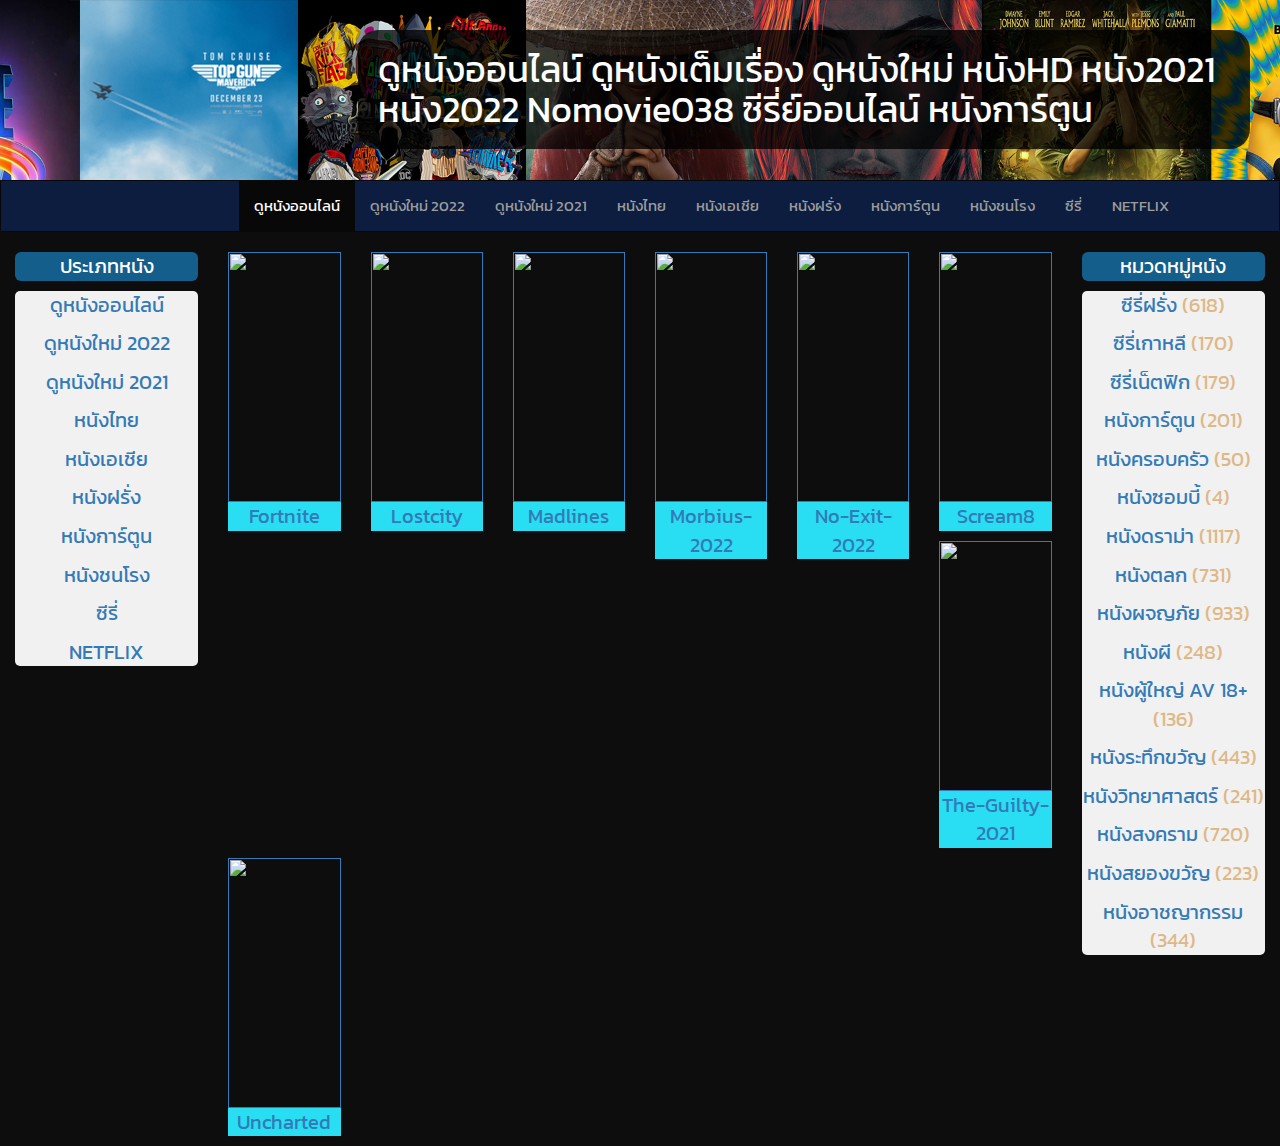
==== index.html @ 9a9e9bfe "first commit" ====
<!DOCTYPE html>
<html lang="en">

<head>
  <title>Nomovie038</title>
  <meta charset="utf-8">
  <meta name="viewport" content="width=device-width, initial-scale=1">
  <!-- <link rel="stylesheet" href="https://maxcdn.bootstrapcdn.com/bootstrap/3.4.1/css/bootstrap.min.css"> -->
  <link href="css/custom.css" media="all" type="text/css" rel="stylesheet">
  <link href="css/bootstrap.css" media="all" type="text/css" rel="stylesheet">
  <link rel="preconnect" href="https://fonts.googleapis.com">
  <link rel="preconnect" href="https://fonts.gstatic.com" crossorigin>
  <link href="https://fonts.googleapis.com/css2?family=Kanit:wght@300&display=swap" rel="stylesheet">
  <script src="https://ajax.googleapis.com/ajax/libs/jquery/3.6.0/jquery.min.js"></script>
  <script src="https://maxcdn.bootstrapcdn.com/bootstrap/3.4.1/js/bootstrap.min.js"></script>
</head>

<body>

  <div class="header-image">
    <div class="row">
      <div class="col-sm-3" style="text-align:right; ">
        <a href="">
          <img style="margin: 30px ;" src="../Nomovie038/img/logo.png" width="40%" alt="">
        </a>
      </div>
      <div class="col-sm-9">
        <h1 class="header-text">
          ดูหนังออนไลน์ ดูหนังเต็มเรื่อง ดูหนังใหม่ หนังHD หนัง2021 หนัง2022
          Nomovie038 ซีรี่ย์ออนไลน์ หนังการ์ตูน
        </h1>
      </div>



    </div>


  </div>

  <nav class="navbar navbar-inverse">
    <div class="container-fluid" style="background-color: #0c1d40 ;">
      <div class="collapse navbar-collapse" id="myNavbar">
        <div class="row">
          <div class="col-sm-2 sidenav" style="background-color: transparent"></div>
          <div class="col-sm-10 sidenav" style="background-color: transparent">
            <ul class="nav navbar-nav">
              <li class="active"><a href="/index.html">ดูหนังออนไลน์</a></li>
              <li><a href="">ดูหนังใหม่ 2022</a></li>
              <li><a href="">ดูหนังใหม่ 2021</a></li>
              <li><a href="">หนังไทย</a></li>
              <li><a href="">หนังเอเชีย</a></li>
              <li><a href="">หนังฝรั่ง</a></li>
              <li><a href="">หนังการ์ตูน</a></li>
              <li><a href="">หนังชนโรง</a></li>
              <li><a href="">ซีรี่</a></li>
              <li><a href="">NETFLIX</a></li>
            </ul>
          </div>
          <!-- <div class="col-sm-2 sidenav">test</div> -->
        </div>

      </div>
    </div>
  </nav>

  <div class="container-fluid text-center">
    <div class="row content">
      <div class="col-sm-2 sidenav">
        <div style="background-color: #145e8c; border-radius: 6px; color: white;">
          <p>ประเภทหนัง</p>
        </div>
        <div class="sidenav-body">
          <p><a href="/index.html">ดูหนังออนไลน์</a></p>
          <p><a href="">ดูหนังใหม่ 2022</a></p>
          <p><a href="">ดูหนังใหม่ 2021</a></p>
          <p><a href="">หนังไทย</a></p>
          <p><a href="">หนังเอเชีย</a></p>
          <p><a href="">หนังฝรั่ง</a></p>
          <p><a href="">หนังการ์ตูน</a></p>
          <p><a href="">หนังชนโรง</a></p>
          <p><a href="">ซีรี่</a></p>
          <p><a href="">NETFLIX</a></p>
        </div>

      </div>
      <div class="col-sm-8 text-left">
        <div class="row">
          <div class="col-md-2">
            <div class="card" style="border-radius: 10% ; ">
              <a href="">
                <div class="card-body">
                  <img class="img-movie" height="250" width="125" src="../Nomovie038/img/Fortnite.webp" alt="">
                </div>
                <div class="card-footer">
                  <p class="text-center movie-name">Fortnite</p>
                </div>
              </a>

            </div>
          </div>
          <div class="col-md-2">
            <div class="card" style="border-radius: 10% ; ">
              <a href="">
                <div class="card-body">
                  <img class="img-movie" height="250" src="../Nomovie038/img/lostcity.jpg" alt="">
                </div>
                <div class="card-footer">
                  <p class="text-center movie-name">Lostcity</p>
                </div>
              </a>

            </div>
          </div>
          <div class="col-md-2">
            <div class="card" style="border-radius: 10% ; ">
              <a href="">
                <div class="card-body">
                <img class="img-movie" height="250" src="../Nomovie038/img/madlines.jpg" alt="">
              </div>
              <div class="card-footer">
                <p class="text-center movie-name">Madlines</p>
              </div>
              </a>
              
            </div>
          </div>
          <div class="col-md-2">
            <div class="card" style="border-radius: 10% ; ">
              <a href="">
                <div class="card-body">
                <img class="img-movie" height="250" src="../Nomovie038/img/Morbius-2022.jpeg" alt="">
              </div>
              <div class="card-footer">
                <p class="text-center movie-name">Morbius-2022</p>
              </div>
              </a>
              
            </div>
          </div>
          <div class="col-md-2">
            <div class="card" style="border-radius: 10% ; ">
              <a href="">
                <div class="card-body">
                <img class="img-movie" height="250" src="../Nomovie038/img/No-Exit-2022.jpeg" alt="">
              </div>
              <div class="card-footer">
                <p class="text-center movie-name">No-Exit-2022</p>
              </div>
              </a>
              
            </div>
          </div>
          <div class="col-md-2">
            <div class="card" style="border-radius: 10% ; ">
              <a href="">
                <div class="card-body">
                <img class="img-movie" height="250" src="../Nomovie038/img/scream8.jpeg" alt="">
              </div>
              <div class="card-footer">
                <p class="text-center movie-name">Scream8</p>
              </div>
              </a>
              
            </div>
          </div>
          <div class="col-md-2">
            <div class="card" style="border-radius: 10% ; ">
              <a href="">
                <div class="card-body">
                <img class="img-movie" height="250" src="../Nomovie038/img/The-Guilty-2021.png" alt="">
              </div>
              <div class="card-footer">
                <p class="text-center movie-name">The-Guilty-2021</p>
              </div>
              </a>
              
            </div>
          </div>
          <div class="col-md-2">
            <div class="card" style="border-radius: 10% ; ">
              <a href="">
                <div class="card-body">
                <img class="img-movie" height="250" src="../Nomovie038/img/uncharted.jpeg" alt="">
              </div>
              <div class="card-footer">
                <p class="text-center movie-name">Uncharted</p>
              </div>
              </a>
              
            </div>
          </div>
        </div>

        <!-- <h1>Welcome</h1>
        <p>Lorem ipsum dolor sit amet, consectetur adipiscing elit, sed do eiusmod tempor incididunt ut labore et dolore
          magna aliqua. Ut enim ad minim veniam, quis nostrud exercitation ullamco laboris nisi ut aliquip ex ea commodo
          consequat. Excepteur sint occaecat cupidatat non proident, sunt in culpa qui officia deserunt mollit anim id
          est laborum consectetur adipiscing elit, sed do eiusmod tempor incididunt ut labore et dolore magna aliqua. Ut
          enim ad minim veniam, quis nostrud exercitation ullamco laboris nisi ut aliquip ex ea commodo consequat.</p>
        <hr>
        <h3>Test</h3>
        <p>Lorem ipsum...</p> -->
      </div>
      <div class="col-sm-2 sidenav">
        <div style="background-color: #145e8c; border-radius: 6px; color: white;">
          <p>หมวดหมู่หนัง</p>
        </div>
        <div class="sidenav-body">
          <p><a href="">ซีรี่ฝรั่ง</a> <a class="cat-number">(618)</a></p>
          <p><a href="">ซีรี่เกาหลี</a> <a class="cat-number">(170)</a></p>
          <p><a href="">ซีรี่เน็ตฟิก</a> <a class="cat-number">(179)</a></p>
          <p><a href="">หนังการ์ตูน</a> <a class="cat-number">(201)</a></p>
          <p><a href="">หนังครอบครัว</a> <a class="cat-number">(50)</a></p>
          <p><a href="">หนังซอมบี้</a> <a class="cat-number">(4)</a></p>
          <p><a href="">หนังดราม่า</a> <a class="cat-number">(1117)</a></p>
          <p><a href="">หนังตลก</a> <a class="cat-number">(731)</a></p>
          <p><a href="">หนังผจญภัย</a> <a class="cat-number">(933)</a></p>
          <p><a href="">หนังผี</a> <a class="cat-number">(248)</a></p>
          <p><a href="">หนังผู้ใหญ่ AV 18+</a> <a class="cat-number">(136)</a></p>
          <p><a href="">หนังระทึกขวัญ</a> <a class="cat-number">(443)</a></p>
          <p><a href="">หนังวิทยาศาสตร์</a> <a class="cat-number">(241)</a></p>
          <p><a href="">หนังสงคราม</a> <a class="cat-number">(720)</a></p>
          <p><a href="">หนังสยองขวัญ</a> <a class="cat-number">(223)</a></p>
          <p><a href="">หนังอาชญากรรม</a> <a class="cat-number">(344)</a></p>
        </div>
      </div>
    </div>
  </div>

  <!-- <footer class="container-fluid text-center">
    <p>Footer Text</p>
  </footer> -->

</body>

</html>
---- css/custom.css ----
/* Remove the navbar's default margin-bottom and rounded borders */
body {
    font-family: 'Kanit', sans-serif;
    background-color: #0d0d0d !important;
}

.header-text{
    color: #fff;
    background-color: #000000c2;
    border-radius: 20px;
    margin: 30px;
    padding: 20px;
    font-weight: 400;
}

.navbar{
    margin-bottom: 0;
    border-radius: 20;
    font-size: 15px;
}

.header-image {
    height: 180px;
    background-image: url('../img/bgheader.jpeg');
    background-repeat: no-repeat;
    background-size: cover;
    padding-left: 0 !important;
    padding-right: 0 !important;

}

.img-movie{
    width: 100%;
    /* height: -webkit-fill-available; */
}

.movie-name{
    background-color: #29DEF2;
}

/* Set height of the grid so .sidenav can be 100% (adjust as needed) */
.row.content {
    height: 768px
}

/* Set gray background color and 100% height */
.sidenav {
    /* padding-top: 20px; */
    /* background-color: #f1f1f1; */
    height: 100%;
}

.sidenav-body{
    background-color: #f1f1f1;
    border-radius: 5px;
}

.text-left{
    text-align: left;
}

.text-right{
    text-align: right;
}

.cat-number{
    color: burlywood;
}

/* Set black background color, white text and some padding */
footer {
    background-color: #555;
    color: white;
    padding: 15px;
    /* align-items: flex-end; */

    position: absolute;
    left: 0;
    bottom: 0;
    /* height: 100px; */
    width: 100%;
}

/* On small screens, set height to 'auto' for sidenav and grid */
@media screen and (max-width: 767px) {
    .sidenav {
        height: auto;
        padding: 15px;
    }

    .row.content {
        height: auto;
    }
}
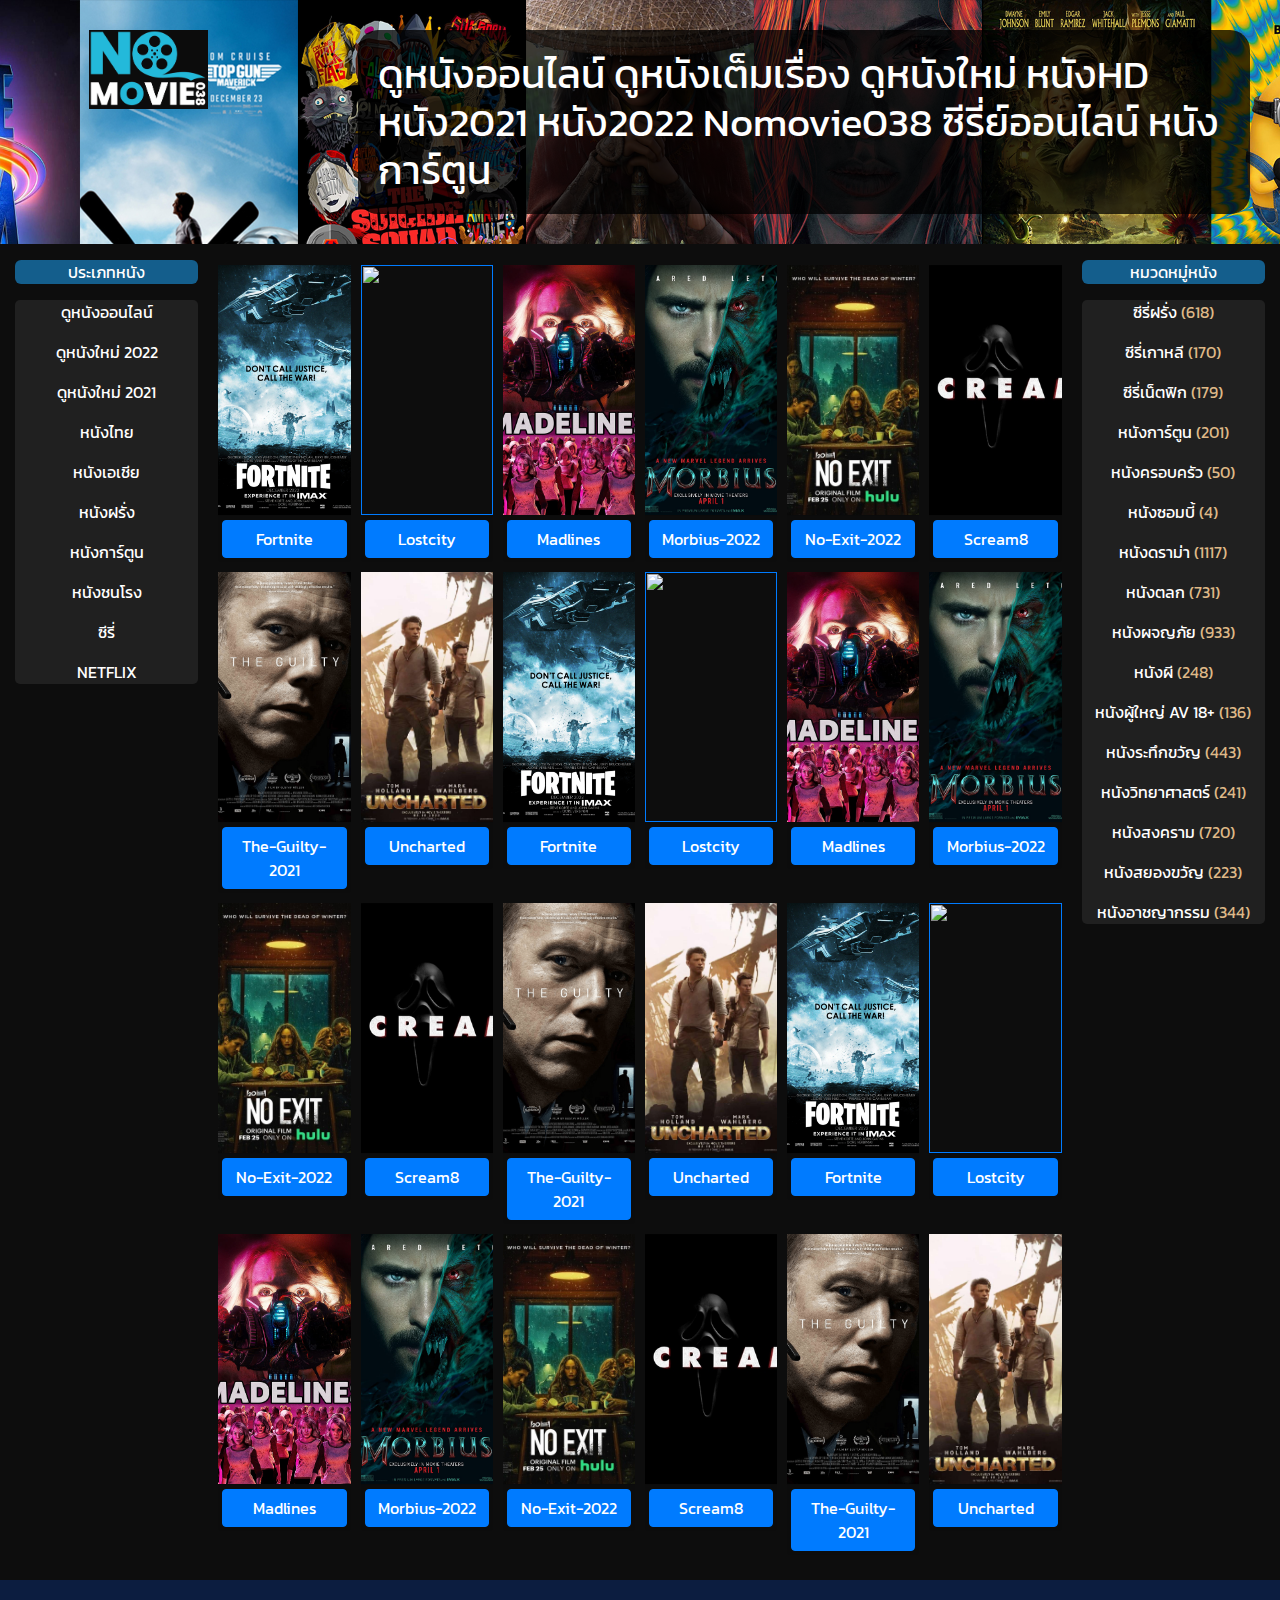
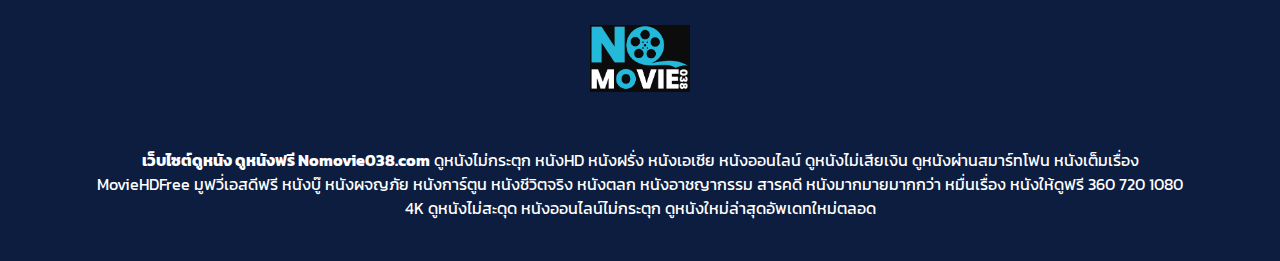
==== commit 17b8f0bb: "update css and mobile device" ====
--- a/index.html
+++ b/index.html
@@ -6,25 +6,26 @@
   <meta charset="utf-8">
   <meta name="viewport" content="width=device-width, initial-scale=1">
   <!-- <link rel="stylesheet" href="https://maxcdn.bootstrapcdn.com/bootstrap/3.4.1/css/bootstrap.min.css"> -->
+ 
+  <link href="css/bootstrap.css" media="all" type="text/css" rel="stylesheet">
+  <link href="css/responsive.css" media="all" type="text/css" rel="stylesheet">
   <link href="css/custom.css" media="all" type="text/css" rel="stylesheet">
-  <link href="css/bootstrap.css" media="all" type="text/css" rel="stylesheet">
   <link rel="preconnect" href="https://fonts.googleapis.com">
   <link rel="preconnect" href="https://fonts.gstatic.com" crossorigin>
   <link href="https://fonts.googleapis.com/css2?family=Kanit:wght@300&display=swap" rel="stylesheet">
-  <script src="https://ajax.googleapis.com/ajax/libs/jquery/3.6.0/jquery.min.js"></script>
-  <script src="https://maxcdn.bootstrapcdn.com/bootstrap/3.4.1/js/bootstrap.min.js"></script>
+
 </head>
 
 <body>
 
   <div class="header-image">
     <div class="row">
-      <div class="col-sm-3" style="text-align:right; ">
+      <div class="col-md-3 text-center">
         <a href="">
-          <img style="margin: 30px ;" src="../Nomovie038/img/logo.png" width="40%" alt="">
+          <img style="margin: 30px ;" src="img/logo.png" width="40%" alt="">
         </a>
       </div>
-      <div class="col-sm-9">
+      <div class="col-md-9">
         <h1 class="header-text">
           ดูหนังออนไลน์ ดูหนังเต็มเรื่อง ดูหนังใหม่ หนังHD หนัง2021 หนัง2022
           Nomovie038 ซีรี่ย์ออนไลน์ หนังการ์ตูน
@@ -66,7 +67,7 @@
 
   <div class="container-fluid text-center">
     <div class="row content">
-      <div class="col-sm-2 sidenav">
+      <div class="col-md-2 sidenav">
         <div style="background-color: #145e8c; border-radius: 6px; color: white;">
           <p>ประเภทหนัง</p>
         </div>
@@ -84,154 +85,361 @@
         </div>
 
       </div>
-      <div class="col-sm-8 text-left">
+      <div class="col-md-8">
         <div class="row">
-          <div class="col-md-2">
-            <div class="card" style="border-radius: 10% ; ">
-              <a href="">
-                <div class="card-body">
-                  <img class="img-movie" height="250" width="125" src="../Nomovie038/img/Fortnite.webp" alt="">
-                </div>
-                <div class="card-footer">
-                  <p class="text-center movie-name">Fortnite</p>
-                </div>
-              </a>
-
-            </div>
-          </div>
-          <div class="col-md-2">
-            <div class="card" style="border-radius: 10% ; ">
-              <a href="">
-                <div class="card-body">
-                  <img class="img-movie" height="250" src="../Nomovie038/img/lostcity.jpg" alt="">
-                </div>
-                <div class="card-footer">
-                  <p class="text-center movie-name">Lostcity</p>
-                </div>
-              </a>
-
-            </div>
-          </div>
-          <div class="col-md-2">
-            <div class="card" style="border-radius: 10% ; ">
-              <a href="">
-                <div class="card-body">
-                <img class="img-movie" height="250" src="../Nomovie038/img/madlines.jpg" alt="">
-              </div>
-              <div class="card-footer">
-                <p class="text-center movie-name">Madlines</p>
-              </div>
-              </a>
-              
-            </div>
-          </div>
-          <div class="col-md-2">
-            <div class="card" style="border-radius: 10% ; ">
-              <a href="">
-                <div class="card-body">
-                <img class="img-movie" height="250" src="../Nomovie038/img/Morbius-2022.jpeg" alt="">
-              </div>
-              <div class="card-footer">
-                <p class="text-center movie-name">Morbius-2022</p>
-              </div>
-              </a>
-              
-            </div>
-          </div>
-          <div class="col-md-2">
-            <div class="card" style="border-radius: 10% ; ">
-              <a href="">
-                <div class="card-body">
-                <img class="img-movie" height="250" src="../Nomovie038/img/No-Exit-2022.jpeg" alt="">
-              </div>
-              <div class="card-footer">
-                <p class="text-center movie-name">No-Exit-2022</p>
-              </div>
-              </a>
-              
-            </div>
-          </div>
-          <div class="col-md-2">
-            <div class="card" style="border-radius: 10% ; ">
-              <a href="">
-                <div class="card-body">
-                <img class="img-movie" height="250" src="../Nomovie038/img/scream8.jpeg" alt="">
-              </div>
-              <div class="card-footer">
-                <p class="text-center movie-name">Scream8</p>
-              </div>
-              </a>
-              
-            </div>
-          </div>
-          <div class="col-md-2">
-            <div class="card" style="border-radius: 10% ; ">
-              <a href="">
-                <div class="card-body">
-                <img class="img-movie" height="250" src="../Nomovie038/img/The-Guilty-2021.png" alt="">
-              </div>
-              <div class="card-footer">
-                <p class="text-center movie-name">The-Guilty-2021</p>
-              </div>
-              </a>
-              
-            </div>
-          </div>
-          <div class="col-md-2">
-            <div class="card" style="border-radius: 10% ; ">
-              <a href="">
-                <div class="card-body">
-                <img class="img-movie" height="250" src="../Nomovie038/img/uncharted.jpeg" alt="">
-              </div>
-              <div class="card-footer">
-                <p class="text-center movie-name">Uncharted</p>
-              </div>
-              </a>
-              
-            </div>
-          </div>
-        </div>
-
-        <!-- <h1>Welcome</h1>
-        <p>Lorem ipsum dolor sit amet, consectetur adipiscing elit, sed do eiusmod tempor incididunt ut labore et dolore
-          magna aliqua. Ut enim ad minim veniam, quis nostrud exercitation ullamco laboris nisi ut aliquip ex ea commodo
-          consequat. Excepteur sint occaecat cupidatat non proident, sunt in culpa qui officia deserunt mollit anim id
-          est laborum consectetur adipiscing elit, sed do eiusmod tempor incididunt ut labore et dolore magna aliqua. Ut
-          enim ad minim veniam, quis nostrud exercitation ullamco laboris nisi ut aliquip ex ea commodo consequat.</p>
-        <hr>
-        <h3>Test</h3>
-        <p>Lorem ipsum...</p> -->
-      </div>
-      <div class="col-sm-2 sidenav">
+          <div class="col-md-2 movie-grid">
+            <div class="card moive-list" style="border-radius: 10% ; ">
+              <a href="">
+                <div class="card-body">
+                  <img class="img-movie"  src="img/Fortnite.webp" alt="">
+                </div>
+                <div class="card-footer p-1">
+                  <a href="" class="btn btn-primary btn-block">Fortnite</a>
+                </div>
+              </a>
+
+            </div>
+          </div>
+          <div class="col-md-2 movie-grid">
+            <div class="card moive-list" style="border-radius: 10% ; ">
+              <a href="">
+                <div class="card-body">
+                  <img class="img-movie"  src="img/lostcity.jpg" alt="">
+                </div>
+                <div class="card-footer p-1">
+                  <a href="" class="btn btn-primary btn-block">Lostcity</a>
+                </div>
+              </a>
+
+            </div>
+          </div>
+          <div class="col-md-2 movie-grid">
+            <div class="card moive-list" style="border-radius: 10% ; ">
+              <a href="">
+                <div class="card-body">
+                <img class="img-movie" src="img/madlines.jpg" alt="">
+              </div>
+              <div class="card-footer p-1">
+                <a href="" class="btn btn-primary btn-block">Madlines</a>
+              </div>
+              </a>
+              
+            </div>
+          </div>
+          <div class="col-md-2 movie-grid">
+            <div class="card moive-list" style="border-radius: 10% ; ">
+              <a href="">
+                <div class="card-body">
+                <img class="img-movie"  src="img/Morbius-2022.jpeg" alt="">
+              </div>
+              <div class="card-footer p-1">
+                <a href="" class="btn btn-primary btn-block">Morbius-2022</a>
+              </div>
+              </a>
+              
+            </div>
+          </div>
+          <div class="col-md-2 movie-grid">
+            <div class="card moive-list" style="border-radius: 10% ; ">
+              <a href="">
+                <div class="card-body">
+                <img class="img-movie"  src="img/No-Exit-2022.jpeg" alt="">
+              </div>
+              <div class="card-footer p-1">
+                <a href="" class="btn btn-primary btn-block">No-Exit-2022</a>
+              </div>
+              </a>
+              
+            </div>
+          </div>
+          <div class="col-md-2 movie-grid">
+            <div class="card moive-list" style="border-radius: 10% ; ">
+              <a href="">
+                <div class="card-body">
+                <img class="img-movie"  src="img/scream8.jpeg" alt="">
+              </div>
+              <div class="card-footer p-1">
+                <a href="" class="btn btn-primary btn-block">Scream8</a>
+              </div>
+              </a>
+              
+            </div>
+          </div>
+          <div class="col-md-2 movie-grid ">
+            <div class="card moive-list" style="border-radius: 10% ; ">
+              <a href="">
+                <div class="card-body">
+                <img class="img-movie"  src="img/The-Guilty-2021.png" alt="">
+              </div>
+              <div class="card-footer p-1">
+                <a href="" class="btn btn-primary btn-block">The-Guilty-2021</a>
+              </div>
+              </a>
+              
+            </div>
+          </div>
+          <div class="col-md-2 movie-grid">
+            <div class="card moive-list" style="border-radius: 10% ; ">
+              <a href="">
+                <div class="card-body">
+                <img class="img-movie" src="img/uncharted.jpeg" alt="">
+              </div>
+              <div class="card-footer p-1">
+                <a href="" class="btn btn-primary btn-block">Uncharted</a>
+              </div>
+              </a>
+              
+            </div>
+          </div>
+          <div class="col-md-2 movie-grid">
+            <div class="card moive-list" style="border-radius: 10% ; ">
+              <a href="">
+                <div class="card-body">
+                  <img class="img-movie"  src="img/Fortnite.webp" alt="">
+                </div>
+                <div class="card-footer p-1">
+                  <a href="" class="btn btn-primary btn-block">Fortnite</a>
+                </div>
+              </a>
+
+            </div>
+          </div>
+          <div class="col-md-2 movie-grid">
+            <div class="card moive-list" style="border-radius: 10% ; ">
+              <a href="">
+                <div class="card-body">
+                  <img class="img-movie"  src="img/lostcity.jpg" alt="">
+                </div>
+                <div class="card-footer p-1">
+                  <a href="" class="btn btn-primary btn-block">Lostcity</a>
+                </div>
+              </a>
+
+            </div>
+          </div>
+          <div class="col-md-2 movie-grid">
+            <div class="card moive-list" style="border-radius: 10% ; ">
+              <a href="">
+                <div class="card-body">
+                <img class="img-movie" src="img/madlines.jpg" alt="">
+              </div>
+              <div class="card-footer p-1">
+                <a href="" class="btn btn-primary btn-block">Madlines</a>
+              </div>
+              </a>
+              
+            </div>
+          </div>
+          <div class="col-md-2 movie-grid">
+            <div class="card moive-list" style="border-radius: 10% ; ">
+              <a href="">
+                <div class="card-body">
+                <img class="img-movie"  src="img/Morbius-2022.jpeg" alt="">
+              </div>
+              <div class="card-footer p-1">
+                <a href="" class="btn btn-primary btn-block">Morbius-2022</a>
+              </div>
+              </a>
+              
+            </div>
+          </div>
+          <div class="col-md-2 movie-grid">
+            <div class="card moive-list" style="border-radius: 10% ; ">
+              <a href="">
+                <div class="card-body">
+                <img class="img-movie"  src="img/No-Exit-2022.jpeg" alt="">
+              </div>
+              <div class="card-footer p-1">
+                <a href="" class="btn btn-primary btn-block">No-Exit-2022</a>
+              </div>
+              </a>
+              
+            </div>
+          </div>
+          <div class="col-md-2 movie-grid">
+            <div class="card moive-list" style="border-radius: 10% ; ">
+              <a href="">
+                <div class="card-body">
+                <img class="img-movie"  src="img/scream8.jpeg" alt="">
+              </div>
+              <div class="card-footer p-1">
+                <a href="" class="btn btn-primary btn-block">Scream8</a>
+              </div>
+              </a>
+              
+            </div>
+          </div>
+          <div class="col-md-2 movie-grid ">
+            <div class="card moive-list" style="border-radius: 10% ; ">
+              <a href="">
+                <div class="card-body">
+                <img class="img-movie"  src="img/The-Guilty-2021.png" alt="">
+              </div>
+              <div class="card-footer p-1">
+                <a href="" class="btn btn-primary btn-block">The-Guilty-2021</a>
+              </div>
+              </a>
+              
+            </div>
+          </div>
+          <div class="col-md-2 movie-grid">
+            <div class="card moive-list" style="border-radius: 10% ; ">
+              <a href="">
+                <div class="card-body">
+                <img class="img-movie" src="img/uncharted.jpeg" alt="">
+              </div>
+              <div class="card-footer p-1">
+                <a href="" class="btn btn-primary btn-block">Uncharted</a>
+              </div>
+              </a>
+              
+            </div>
+          </div>
+          <div class="col-md-2 movie-grid">
+            <div class="card moive-list" style="border-radius: 10% ; ">
+              <a href="">
+                <div class="card-body">
+                  <img class="img-movie"  src="img/Fortnite.webp" alt="">
+                </div>
+                <div class="card-footer p-1">
+                  <a href="" class="btn btn-primary btn-block">Fortnite</a>
+                </div>
+              </a>
+
+            </div>
+          </div>
+          <div class="col-md-2 movie-grid">
+            <div class="card moive-list" style="border-radius: 10% ; ">
+              <a href="">
+                <div class="card-body">
+                  <img class="img-movie"  src="img/lostcity.jpg" alt="">
+                </div>
+                <div class="card-footer p-1">
+                  <a href="" class="btn btn-primary btn-block">Lostcity</a>
+                </div>
+              </a>
+
+            </div>
+          </div>
+          <div class="col-md-2 movie-grid">
+            <div class="card moive-list" style="border-radius: 10% ; ">
+              <a href="">
+                <div class="card-body">
+                <img class="img-movie" src="img/madlines.jpg" alt="">
+              </div>
+              <div class="card-footer p-1">
+                <a href="" class="btn btn-primary btn-block">Madlines</a>
+              </div>
+              </a>
+              
+            </div>
+          </div>
+          <div class="col-md-2 movie-grid">
+            <div class="card moive-list" style="border-radius: 10% ; ">
+              <a href="">
+                <div class="card-body">
+                <img class="img-movie"  src="img/Morbius-2022.jpeg" alt="">
+              </div>
+              <div class="card-footer p-1">
+                <a href="" class="btn btn-primary btn-block">Morbius-2022</a>
+              </div>
+              </a>
+              
+            </div>
+          </div>
+          <div class="col-md-2 movie-grid">
+            <div class="card moive-list" style="border-radius: 10% ; ">
+              <a href="">
+                <div class="card-body">
+                <img class="img-movie"  src="img/No-Exit-2022.jpeg" alt="">
+              </div>
+              <div class="card-footer p-1">
+                <a href="" class="btn btn-primary btn-block">No-Exit-2022</a>
+              </div>
+              </a>
+              
+            </div>
+          </div>
+          <div class="col-md-2 movie-grid">
+            <div class="card moive-list" style="border-radius: 10% ; ">
+              <a href="">
+                <div class="card-body">
+                <img class="img-movie"  src="img/scream8.jpeg" alt="">
+              </div>
+              <div class="card-footer p-1">
+                <a href="" class="btn btn-primary btn-block">Scream8</a>
+              </div>
+              </a>
+              
+            </div>
+          </div>
+          <div class="col-md-2 movie-grid ">
+            <div class="card moive-list" style="border-radius: 10% ; ">
+              <a href="">
+                <div class="card-body">
+                <img class="img-movie"  src="img/The-Guilty-2021.png" alt="">
+              </div>
+              <div class="card-footer p-1">
+                <a href="" class="btn btn-primary btn-block">The-Guilty-2021</a>
+              </div>
+              </a>
+              
+            </div>
+          </div>
+          <div class="col-md-2 movie-grid">
+            <div class="card moive-list" style="border-radius: 10% ; ">
+              <a href="">
+                <div class="card-body">
+                <img class="img-movie" src="img/uncharted.jpeg" alt="">
+              </div>
+              <div class="card-footer p-1">
+                <a href="" class="btn btn-primary btn-block">Uncharted</a>
+              </div>
+              </a>
+              
+            </div>
+          </div>
+        </div>
+
+      </div>
+      <div class="col-md-2 sidenav">
         <div style="background-color: #145e8c; border-radius: 6px; color: white;">
           <p>หมวดหมู่หนัง</p>
         </div>
         <div class="sidenav-body">
-          <p><a href="">ซีรี่ฝรั่ง</a> <a class="cat-number">(618)</a></p>
-          <p><a href="">ซีรี่เกาหลี</a> <a class="cat-number">(170)</a></p>
-          <p><a href="">ซีรี่เน็ตฟิก</a> <a class="cat-number">(179)</a></p>
-          <p><a href="">หนังการ์ตูน</a> <a class="cat-number">(201)</a></p>
-          <p><a href="">หนังครอบครัว</a> <a class="cat-number">(50)</a></p>
-          <p><a href="">หนังซอมบี้</a> <a class="cat-number">(4)</a></p>
-          <p><a href="">หนังดราม่า</a> <a class="cat-number">(1117)</a></p>
-          <p><a href="">หนังตลก</a> <a class="cat-number">(731)</a></p>
-          <p><a href="">หนังผจญภัย</a> <a class="cat-number">(933)</a></p>
-          <p><a href="">หนังผี</a> <a class="cat-number">(248)</a></p>
-          <p><a href="">หนังผู้ใหญ่ AV 18+</a> <a class="cat-number">(136)</a></p>
-          <p><a href="">หนังระทึกขวัญ</a> <a class="cat-number">(443)</a></p>
-          <p><a href="">หนังวิทยาศาสตร์</a> <a class="cat-number">(241)</a></p>
-          <p><a href="">หนังสงคราม</a> <a class="cat-number">(720)</a></p>
-          <p><a href="">หนังสยองขวัญ</a> <a class="cat-number">(223)</a></p>
-          <p><a href="">หนังอาชญากรรม</a> <a class="cat-number">(344)</a></p>
+          <p><a href="">ซีรี่ฝรั่ง <span class="cat-number">(618)</span></a></p>
+          <p><a href="">ซีรี่เกาหลี</a> <span class="cat-number">(170)</span></p>
+          <p><a href="">ซีรี่เน็ตฟิก</a> <span class="cat-number">(179)</span></p>
+          <p><a href="">หนังการ์ตูน</a> <span class="cat-number">(201)</span></p>
+          <p><a href="">หนังครอบครัว</a> <span class="cat-number">(50)</span></p>
+          <p><a href="">หนังซอมบี้</a> <span class="cat-number">(4)</span></p>
+          <p><a href="">หนังดราม่า</a> <span class="cat-number">(1117)</span></p>
+          <p><a href="">หนังตลก</a> <span class="cat-number">(731)</span></p>
+          <p><a href="">หนังผจญภัย</a> <span class="cat-number">(933)</span></p>
+          <p><a href="">หนังผี</a> <span class="cat-number">(248)</span></p>
+          <p><a href="">หนังผู้ใหญ่ AV 18+</a> <span class="cat-number">(136)</span></p>
+          <p><a href="">หนังระทึกขวัญ</a> <span class="cat-number">(443)</span></p>
+          <p><a href="">หนังวิทยาศาสตร์</a> <span class="cat-number">(241)</span></p>
+          <p><a href="">หนังสงคราม</a> <span class="cat-number">(720)</span></p>
+          <p><a href="">หนังสยองขวัญ</a> <span class="cat-number">(223)</span></p>
+          <p><a href="">หนังอาชญากรรม</a> <span class="cat-number">(344)</span></p>
         </div>
       </div>
     </div>
   </div>
 
-  <!-- <footer class="container-fluid text-center">
-    <p>Footer Text</p>
-  </footer> -->
-
+  <footer class="container-fluid text-center">
+    <div class="content-site">
+      <div class="container">
+      <figure align="center"> <img style="margin: 30px ;" src="img/logo.png" width="100px" alt=""></figure>
+      <div style="padding:10px;">
+      <p><strong>เว็บไซต์ดูหนัง ดูหนังฟรี Nomovie038.com</strong> ดูหนังไม่กระตุก หนังHD หนังฝรั่ง หนังเอเชีย หนังออนไลน์ ดูหนังไม่เสียเงิน ดูหนังผ่านสมาร์ทโฟน หนังเต็มเรื่อง MovieHDFree มูฟวี่เอสดีฟรี หนังบู๊ หนังผจญภัย หนังการ์ตูน หนังชีวิตจริง หนังตลก หนังอาชญากรรม สารคดี หนังมากมายมากกว่า หมื่นเรื่อง หนังให้ดูฟรี 360 720 1080 4K ดูหนังไม่สะดุด หนังออนไลน์ไม่กระตุก ดูหนังใหม่ล่าสุดอัพเดทใหม่ตลอด</p> </div>
+      </div>
+      </div>
+  </footer>
+  <script src="js/jquery.min.js"></script>
+  <script src="js/bootstrap.bundle.js"></script>
+  <script src="js/bootstrap.min.js"></script>
 </body>
 
 </html>